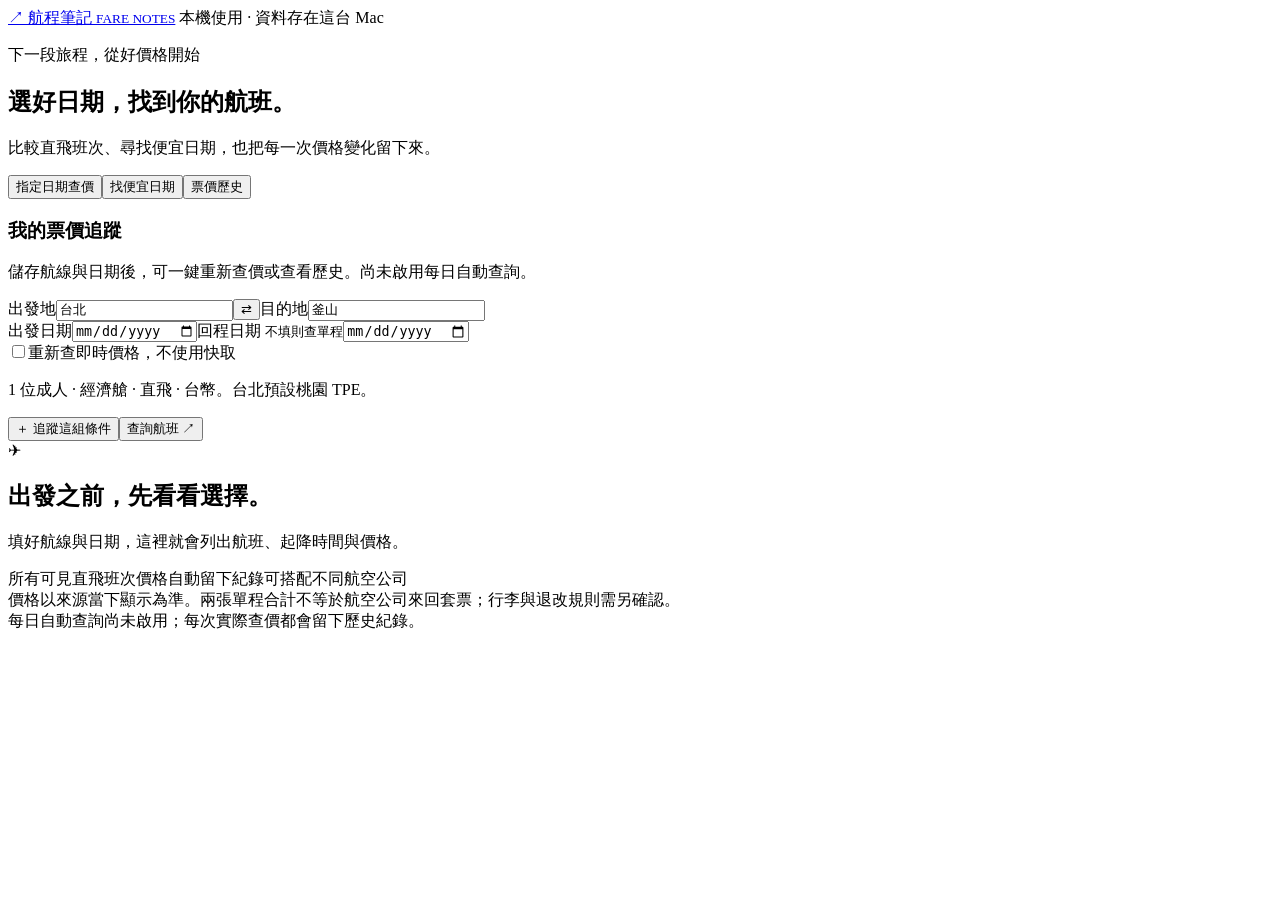
==== fare_watch/web/index.html @ 26c7b17f "Initial open-source release: Google Flights nonstop fare monitor Flight price core only: grouped far" ====
<!doctype html>
<html lang="zh-Hant">
<head><meta charset="utf-8"><meta name="viewport" content="width=device-width,initial-scale=1"><meta name="request-token" content="__TOKEN__"><meta name="description" content="查詢直飛機票、比較便宜日期，追蹤同一航班每天的票價變化。"><title>航程筆記 · 機票查詢與追蹤</title><link rel="stylesheet" href="/style.css"><script src="/app.js" defer></script></head>
<body>
<header class="top"><a class="brand" href="/" aria-label="航程筆記首頁"><span class="brand-icon">↗</span> 航程筆記 <small>FARE NOTES</small></a><span class="local"><i></i> 本機使用 · 資料存在這台 Mac</span></header>
<main>
<section class="intro"><p class="eyebrow">下一段旅程，從好價格開始</p><h1>選好日期，<span>找到你的航班。</span></h1><p>比較直飛班次、尋找便宜日期，也把每一次價格變化留下來。</p></section>
<nav class="tabs" aria-label="功能"><button class="tab active" data-mode="dates" aria-pressed="true">指定日期查價</button><button class="tab" data-mode="scan" aria-pressed="false">找便宜日期</button><button class="tab" data-mode="history" aria-pressed="false">票價歷史</button></nav>
<section id="watches" class="panel watches"><h3>我的票價追蹤</h3><p class="meta">儲存航線與日期後，可一鍵重新查價或查看歷史。尚未啟用每日自動查詢。</p><div id="watch-list"></div></section>
<section class="search-card">
<form id="search-form">
<div class="route-row"><label>出發地<input id="origin" name="origin" value="台北" required autocomplete="off" placeholder="城市或機場代碼"></label><button type="button" id="swap" class="swap" title="交換出發與目的地" aria-label="交換出發與目的地">⇄</button><label>目的地<input id="destination" name="destination" value="釜山" required autocomplete="off" placeholder="城市或機場代碼"></label></div>

<div id="dates-fields" class="fields"><label>出發日期<input type="date" id="depart" required></label><label>回程日期 <small>不填則查單程</small><input type="date" id="return-date"></label></div>
<div id="scan-fields" class="fields" hidden><label>最早出發日<input type="date" id="start"></label><label>比較幾個出發日<select id="days"><option value="7">未來 7 天</option><option value="14">未來 14 天</option><option value="30" selected>未來 30 天</option><option value="60">未來 60 天</option></select></label><label>停留晚數<input type="number" id="nights" min="1" max="60" value="4"></label></div>
<div id="history-fields" class="fields" hidden><label>搭乘日期 <small>不填則顯示全部</small><input type="date" id="history-date"></label><label>航班號 <small>選填</small><input id="flight" placeholder="例如 IT606" maxlength="15"></label></div>
<div class="form-bottom"><div><label class="check" id="refresh-label"><input id="refresh" type="checkbox">重新查即時價格，不使用快取</label><p class="form-note" id="mode-hint">1 位成人 · 經濟艙 · 直飛 · 台幣。台北預設桃園 TPE。</p></div><button type="button" class="link-button" id="save-watch">＋ 追蹤這組條件</button><button class="primary" id="submit" type="submit">查詢航班 <span>↗</span></button></div>
</form></section>
<div id="message" role="alert" hidden></div>
<section id="progress" class="progress-card" aria-live="polite" hidden><div class="progress-top"><span class="spinner"></span><strong id="progress-title">正在查詢航班</strong><span id="progress-count"></span></div><progress id="progress-bar" max="100" value="0"></progress><p id="progress-line">連線查詢中，請稍候…</p><small>首次查詢需等待來源回覆。你可以切換到票價歷史，查詢仍會繼續。</small></section>
<div id="results" aria-live="polite"><section class="empty"><div class="empty-symbol">✈</div><h2>出發之前，先看看選擇。</h2><p>填好航線與日期，這裡就會列出航班、起降時間與價格。</p><div class="empty-notes"><span>所有可見直飛班次</span><span>價格自動留下紀錄</span><span>可搭配不同航空公司</span></div></section></div>
<footer>價格以來源當下顯示為準。兩張單程合計不等於航空公司來回套票；行李與退改規則需另確認。<br>每日自動查詢尚未啟用；每次實際查價都會留下歷史紀錄。</footer>
</main></body></html>
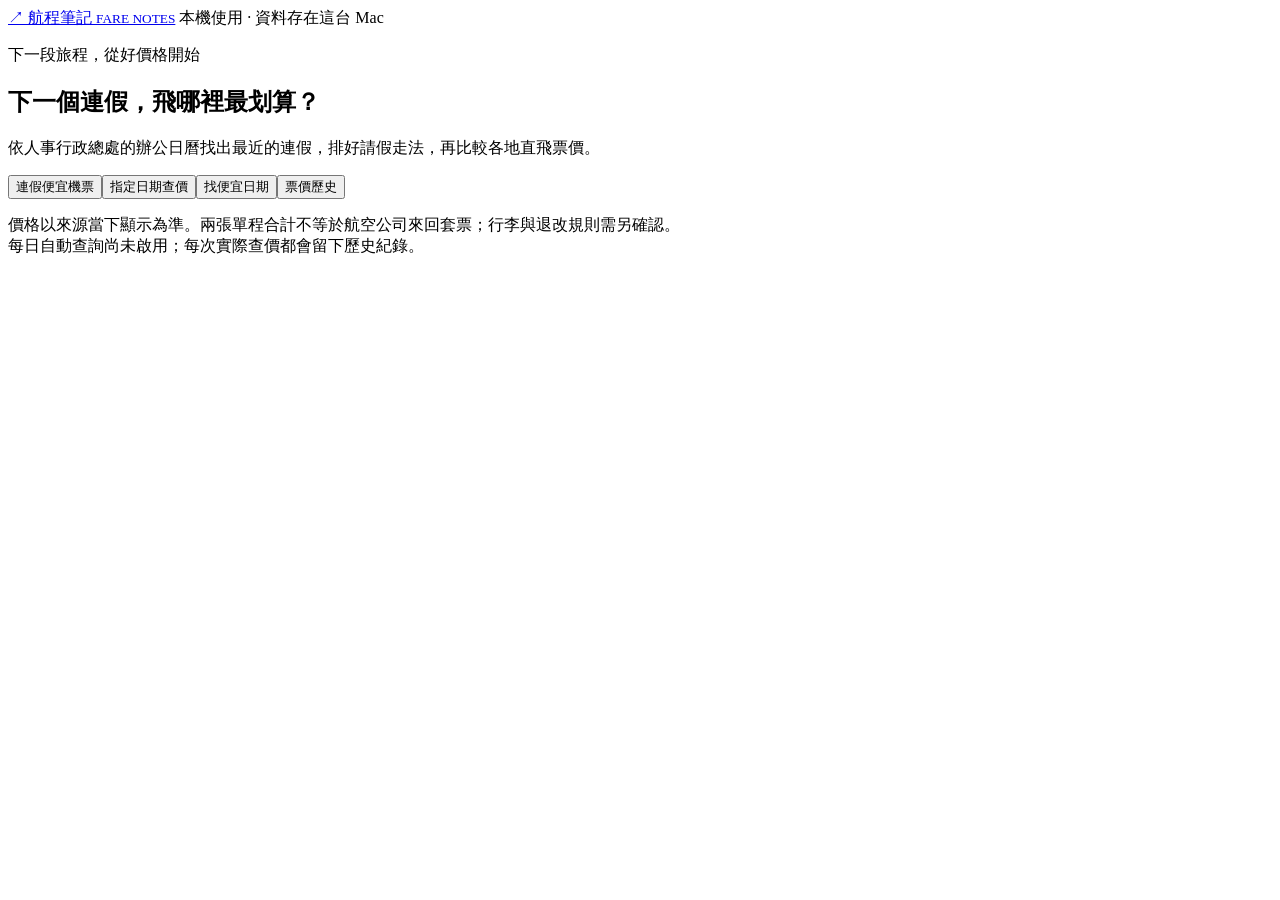
==== commit d775c658: "Add holiday deals landing page driven by the official DGPA calendar - dgpa_calendar: download the Di" ====
--- a/fare_watch/web/index.html
+++ b/fare_watch/web/index.html
@@ -1,13 +1,14 @@
 <!doctype html>
 <html lang="zh-Hant">
-<head><meta charset="utf-8"><meta name="viewport" content="width=device-width,initial-scale=1"><meta name="request-token" content="__TOKEN__"><meta name="description" content="查詢直飛機票、比較便宜日期，追蹤同一航班每天的票價變化。"><title>航程筆記 · 機票查詢與追蹤</title><link rel="stylesheet" href="/style.css"><script src="/app.js" defer></script></head>
+<head><meta charset="utf-8"><meta name="viewport" content="width=device-width,initial-scale=1"><meta name="request-token" content="__TOKEN__"><meta name="description" content="查詢直飛機票、比較便宜日期，追蹤同一航班每天的票價變化。"><title>航程筆記 · 機票查詢與追蹤</title><link rel="stylesheet" href="/style.css"><script src="/app.js" defer></script><script src="/holiday.js" defer></script></head>
 <body>
 <header class="top"><a class="brand" href="/" aria-label="航程筆記首頁"><span class="brand-icon">↗</span> 航程筆記 <small>FARE NOTES</small></a><span class="local"><i></i> 本機使用 · 資料存在這台 Mac</span></header>
 <main>
-<section class="intro"><p class="eyebrow">下一段旅程，從好價格開始</p><h1>選好日期，<span>找到你的航班。</span></h1><p>比較直飛班次、尋找便宜日期，也把每一次價格變化留下來。</p></section>
-<nav class="tabs" aria-label="功能"><button class="tab active" data-mode="dates" aria-pressed="true">指定日期查價</button><button class="tab" data-mode="scan" aria-pressed="false">找便宜日期</button><button class="tab" data-mode="history" aria-pressed="false">票價歷史</button></nav>
-<section id="watches" class="panel watches"><h3>我的票價追蹤</h3><p class="meta">儲存航線與日期後，可一鍵重新查價或查看歷史。尚未啟用每日自動查詢。</p><div id="watch-list"></div></section>
-<section class="search-card">
+<section class="intro"><p class="eyebrow">下一段旅程，從好價格開始</p><h1>下一個連假，<span>飛哪裡最划算？</span></h1><p>依人事行政總處的辦公日曆找出最近的連假，排好請假走法，再比較各地直飛票價。</p></section>
+<nav class="tabs" aria-label="功能"><button class="tab active" data-mode="holiday" aria-pressed="true">連假便宜機票</button><button class="tab" data-mode="dates" aria-pressed="false">指定日期查價</button><button class="tab" data-mode="scan" aria-pressed="false">找便宜日期</button><button class="tab" data-mode="history" aria-pressed="false">票價歷史</button></nav>
+<section id="holiday"><div id="break-list" class="break-list" aria-label="即將到來的連假"></div><div id="holiday-message" role="alert" hidden></div><section id="break-options" class="panel"></section><section id="holiday-progress" class="progress-card" aria-live="polite" hidden><div class="progress-top"><span class="spinner"></span><strong>正在比較各地票價</strong></div><p id="holiday-progress-line">連線查詢中，請稍候…</p><small>8 個地點約需數分鐘，查完一個地點就會先顯示。</small></section><div id="deal-results" aria-live="polite"></div><div class="holiday-actions"><button type="button" class="primary" id="refresh-deals" hidden>重新查價</button></div><p class="meta" id="holiday-source"></p></section>
+<section id="watches" class="panel watches" hidden><h3>我的票價追蹤</h3><p class="meta">儲存航線與日期後，可一鍵重新查價或查看歷史。尚未啟用每日自動查詢。</p><div id="watch-list"></div></section>
+<section class="search-card" hidden>
 <form id="search-form">
 <div class="route-row"><label>出發地<input id="origin" name="origin" value="台北" required autocomplete="off" placeholder="城市或機場代碼"></label><button type="button" id="swap" class="swap" title="交換出發與目的地" aria-label="交換出發與目的地">⇄</button><label>目的地<input id="destination" name="destination" value="釜山" required autocomplete="off" placeholder="城市或機場代碼"></label></div>
 
@@ -18,6 +19,6 @@
 </form></section>
 <div id="message" role="alert" hidden></div>
 <section id="progress" class="progress-card" aria-live="polite" hidden><div class="progress-top"><span class="spinner"></span><strong id="progress-title">正在查詢航班</strong><span id="progress-count"></span></div><progress id="progress-bar" max="100" value="0"></progress><p id="progress-line">連線查詢中，請稍候…</p><small>首次查詢需等待來源回覆。你可以切換到票價歷史，查詢仍會繼續。</small></section>
-<div id="results" aria-live="polite"><section class="empty"><div class="empty-symbol">✈</div><h2>出發之前，先看看選擇。</h2><p>填好航線與日期，這裡就會列出航班、起降時間與價格。</p><div class="empty-notes"><span>所有可見直飛班次</span><span>價格自動留下紀錄</span><span>可搭配不同航空公司</span></div></section></div>
+<div id="results" aria-live="polite" hidden><section class="empty"><div class="empty-symbol">✈</div><h2>出發之前，先看看選擇。</h2><p>填好航線與日期，這裡就會列出航班、起降時間與價格。</p><div class="empty-notes"><span>所有可見直飛班次</span><span>價格自動留下紀錄</span><span>可搭配不同航空公司</span></div></section></div>
 <footer>價格以來源當下顯示為準。兩張單程合計不等於航空公司來回套票；行李與退改規則需另確認。<br>每日自動查詢尚未啟用；每次實際查價都會留下歷史紀錄。</footer>
 </main></body></html>
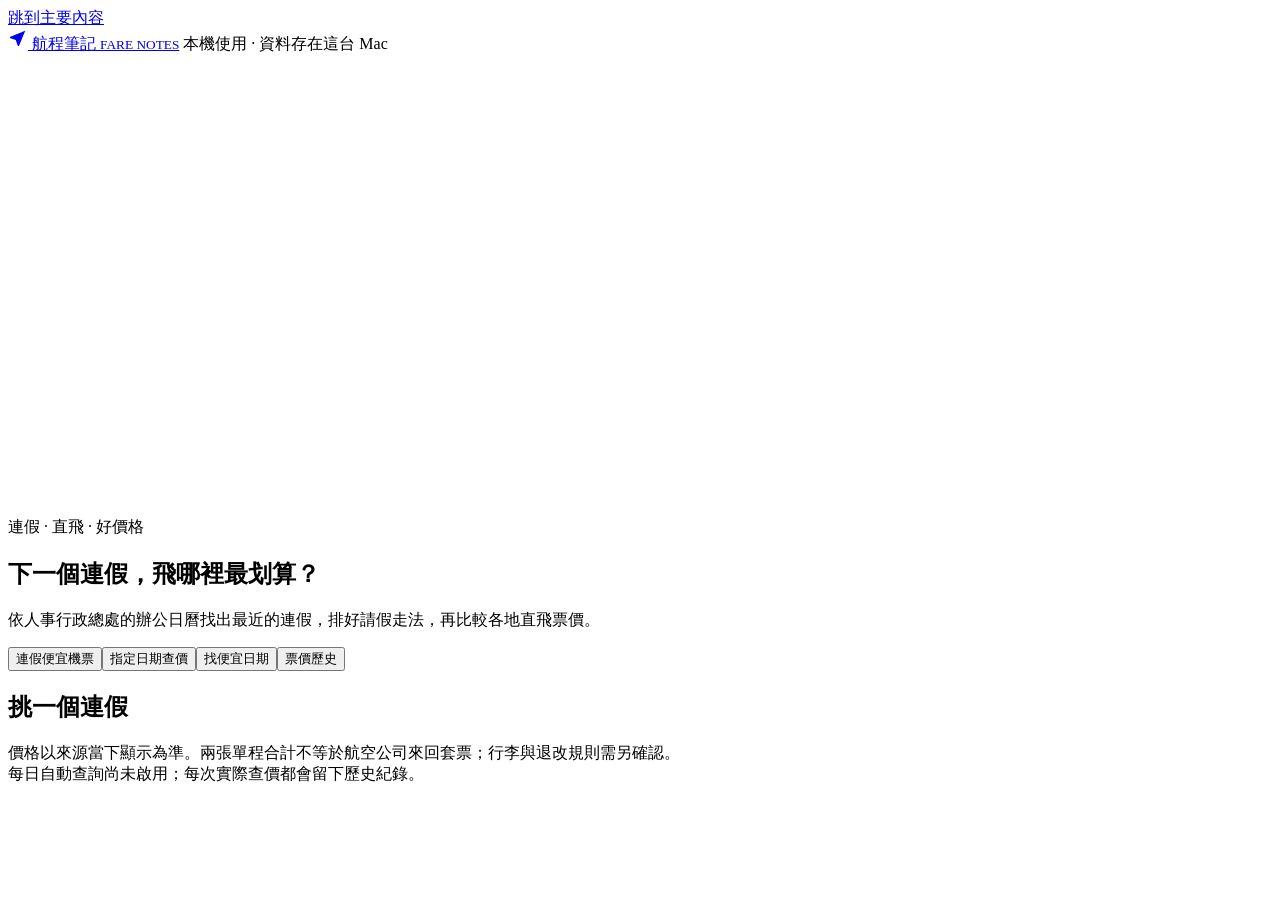
==== commit 642e279c: "Redesign the landing page to feel like a travel service - Site-wide palette: booking blue + sunset a" ====
--- a/fare_watch/web/index.html
+++ b/fare_watch/web/index.html
@@ -2,11 +2,16 @@
 <html lang="zh-Hant">
 <head><meta charset="utf-8"><meta name="viewport" content="width=device-width,initial-scale=1"><meta name="request-token" content="__TOKEN__"><meta name="description" content="查詢直飛機票、比較便宜日期，追蹤同一航班每天的票價變化。"><title>航程筆記 · 機票查詢與追蹤</title><link rel="stylesheet" href="/style.css"><script src="/app.js" defer></script><script src="/holiday.js" defer></script></head>
 <body>
-<header class="top"><a class="brand" href="/" aria-label="航程筆記首頁"><span class="brand-icon">↗</span> 航程筆記 <small>FARE NOTES</small></a><span class="local"><i></i> 本機使用 · 資料存在這台 Mac</span></header>
-<main>
-<section class="intro"><p class="eyebrow">下一段旅程，從好價格開始</p><h1>下一個連假，<span>飛哪裡最划算？</span></h1><p>依人事行政總處的辦公日曆找出最近的連假，排好請假走法，再比較各地直飛票價。</p></section>
+<a class="skip" href="#content">跳到主要內容</a>
+<header class="top"><a class="brand" href="/" aria-label="航程筆記首頁"><span class="brand-icon" aria-hidden="true"><svg viewBox="0 0 24 24" width="20" height="20"><path fill="currentColor" d="M21.4 2.6a1.5 1.5 0 0 0-1.6-.3L3 9.2a1 1 0 0 0 0 1.9l6.3 2.2 2.2 6.3a1 1 0 0 0 1.9.1l6.9-16.8a1.5 1.5 0 0 0-.3-1.6l1.4 1.3z"/></svg></span> 航程筆記 <small>FARE NOTES</small></a><span class="local"><i></i> 本機使用 · 資料存在這台 Mac</span></header>
+<section class="hero" aria-labelledby="hero-title">
+<svg class="hero-art" viewBox="0 0 1200 420" preserveAspectRatio="xMidYMid slice" aria-hidden="true" focusable="false"><g fill="#fff"><ellipse cx="170" cy="330" rx="150" ry="26" opacity=".16"/><ellipse cx="290" cy="352" rx="190" ry="30" opacity=".12"/><ellipse cx="980" cy="120" rx="130" ry="20" opacity=".14"/><ellipse cx="1090" cy="140" rx="110" ry="16" opacity=".1"/><ellipse cx="640" cy="388" rx="260" ry="28" opacity=".1"/></g><g class="hero-route"><path d="M440 352 C 520 240, 600 160, 690 116" fill="none" stroke="#fff" stroke-width="2.5" stroke-dasharray="2 12" stroke-linecap="round" opacity=".6"/><g transform="translate(722 100) rotate(-24)"><path fill="#fff" d="M-26 0 L10 -5 L30 -22 L37 -21 L26 -2 L40 1 L46 -6 L51 -5 L47 5 L51 15 L46 16 L40 9 L26 12 L37 31 L30 32 L10 15 L-26 10 Q-32 5 -26 0z"/></g></g></svg>
+<div class="hero-inner"><div class="intro"><p class="eyebrow">連假 · 直飛 · 好價格</p><h1 id="hero-title">下一個連假，<span>飛哪裡最划算？</span></h1><p>依人事行政總處的辦公日曆找出最近的連假，排好請假走法，再比較各地直飛票價。</p></div>
+<aside id="hero-ticket" class="ticket" aria-label="下一個連假" hidden></aside></div>
+</section>
+<main id="content">
 <nav class="tabs" aria-label="功能"><button class="tab active" data-mode="holiday" aria-pressed="true">連假便宜機票</button><button class="tab" data-mode="dates" aria-pressed="false">指定日期查價</button><button class="tab" data-mode="scan" aria-pressed="false">找便宜日期</button><button class="tab" data-mode="history" aria-pressed="false">票價歷史</button></nav>
-<section id="holiday"><div id="break-list" class="break-list" aria-label="即將到來的連假"></div><div id="holiday-message" role="alert" hidden></div><section id="break-options" class="panel"></section><section id="holiday-progress" class="progress-card" aria-live="polite" hidden><div class="progress-top"><span class="spinner"></span><strong>正在比較各地票價</strong></div><p id="holiday-progress-line">連線查詢中，請稍候…</p><small>8 個地點約需數分鐘，查完一個地點就會先顯示。</small></section><div id="deal-results" aria-live="polite"></div><div class="holiday-actions"><button type="button" class="primary" id="refresh-deals" hidden>重新查價</button></div><p class="meta" id="holiday-source"></p></section>
+<section id="holiday"><h2 class="section-title">挑一個連假</h2><div id="break-list" class="break-list" role="group" aria-label="即將到來的連假"></div><div id="holiday-message" role="alert" hidden></div><section id="break-options" class="panel"></section><section id="holiday-progress" class="progress-card" aria-live="polite" hidden><div class="progress-top"><span class="spinner"></span><strong>正在比較各地票價</strong></div><p id="holiday-progress-line">連線查詢中，請稍候…</p><small>8 個地點約需數分鐘，查完一個地點就會先顯示。</small></section><div id="deal-results"></div><div class="holiday-actions"><button type="button" class="primary" id="refresh-deals" hidden>重新查價</button></div><p class="meta" id="holiday-source"></p></section>
 <section id="watches" class="panel watches" hidden><h3>我的票價追蹤</h3><p class="meta">儲存航線與日期後，可一鍵重新查價或查看歷史。尚未啟用每日自動查詢。</p><div id="watch-list"></div></section>
 <section class="search-card" hidden>
 <form id="search-form">
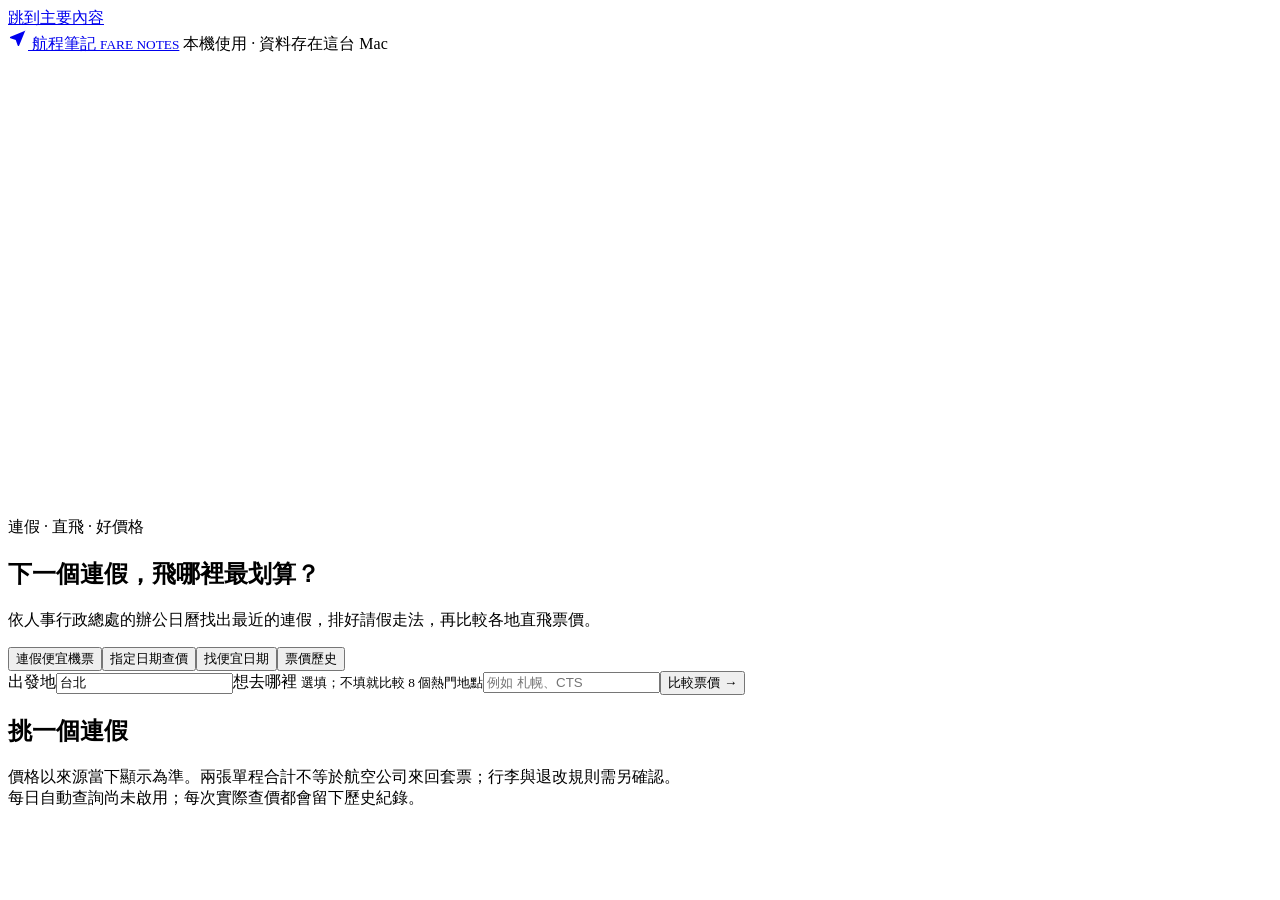
==== commit ec10a319: "Add a search bar to the landing page and make setup a single command Landing page - Search bar: orig" ====
--- a/fare_watch/web/index.html
+++ b/fare_watch/web/index.html
@@ -11,7 +11,7 @@
 </section>
 <main id="content">
 <nav class="tabs" aria-label="功能"><button class="tab active" data-mode="holiday" aria-pressed="true">連假便宜機票</button><button class="tab" data-mode="dates" aria-pressed="false">指定日期查價</button><button class="tab" data-mode="scan" aria-pressed="false">找便宜日期</button><button class="tab" data-mode="history" aria-pressed="false">票價歷史</button></nav>
-<section id="holiday"><h2 class="section-title">挑一個連假</h2><div id="break-list" class="break-list" role="group" aria-label="即將到來的連假"></div><div id="holiday-message" role="alert" hidden></div><section id="break-options" class="panel"></section><section id="holiday-progress" class="progress-card" aria-live="polite" hidden><div class="progress-top"><span class="spinner"></span><strong>正在比較各地票價</strong></div><p id="holiday-progress-line">連線查詢中，請稍候…</p><small>8 個地點約需數分鐘，查完一個地點就會先顯示。</small></section><div id="deal-results"></div><div class="holiday-actions"><button type="button" class="primary" id="refresh-deals" hidden>重新查價</button></div><p class="meta" id="holiday-source"></p></section>
+<section id="holiday"><form id="holiday-form" class="holiday-search" aria-label="連假機票搜尋"><label>出發地<input id="holiday-origin" value="台北" required autocomplete="off" placeholder="城市或機場代碼"></label><label>想去哪裡 <small>選填；不填就比較 8 個熱門地點</small><input id="holiday-destination" autocomplete="off" placeholder="例如 札幌、CTS"></label><button class="primary" id="holiday-submit" type="submit">比較票價 <span aria-hidden="true">→</span></button></form><h2 class="section-title">挑一個連假</h2><div id="break-list" class="break-list" role="group" aria-label="即將到來的連假"></div><div id="holiday-message" role="alert" hidden></div><section id="break-options" class="panel"></section><section id="holiday-progress" class="progress-card" aria-live="polite" hidden><div class="progress-top"><span class="spinner"></span><strong>正在比較各地票價</strong></div><p id="holiday-progress-line">連線查詢中，請稍候…</p><small>8 個地點約需數分鐘，查完一個地點就會先顯示。</small></section><div id="deal-results"></div><div class="holiday-actions"><button type="button" class="primary" id="refresh-deals" hidden>重新查價</button></div><p class="meta" id="holiday-source"></p></section>
 <section id="watches" class="panel watches" hidden><h3>我的票價追蹤</h3><p class="meta">儲存航線與日期後，可一鍵重新查價或查看歷史。尚未啟用每日自動查詢。</p><div id="watch-list"></div></section>
 <section class="search-card" hidden>
 <form id="search-form">
